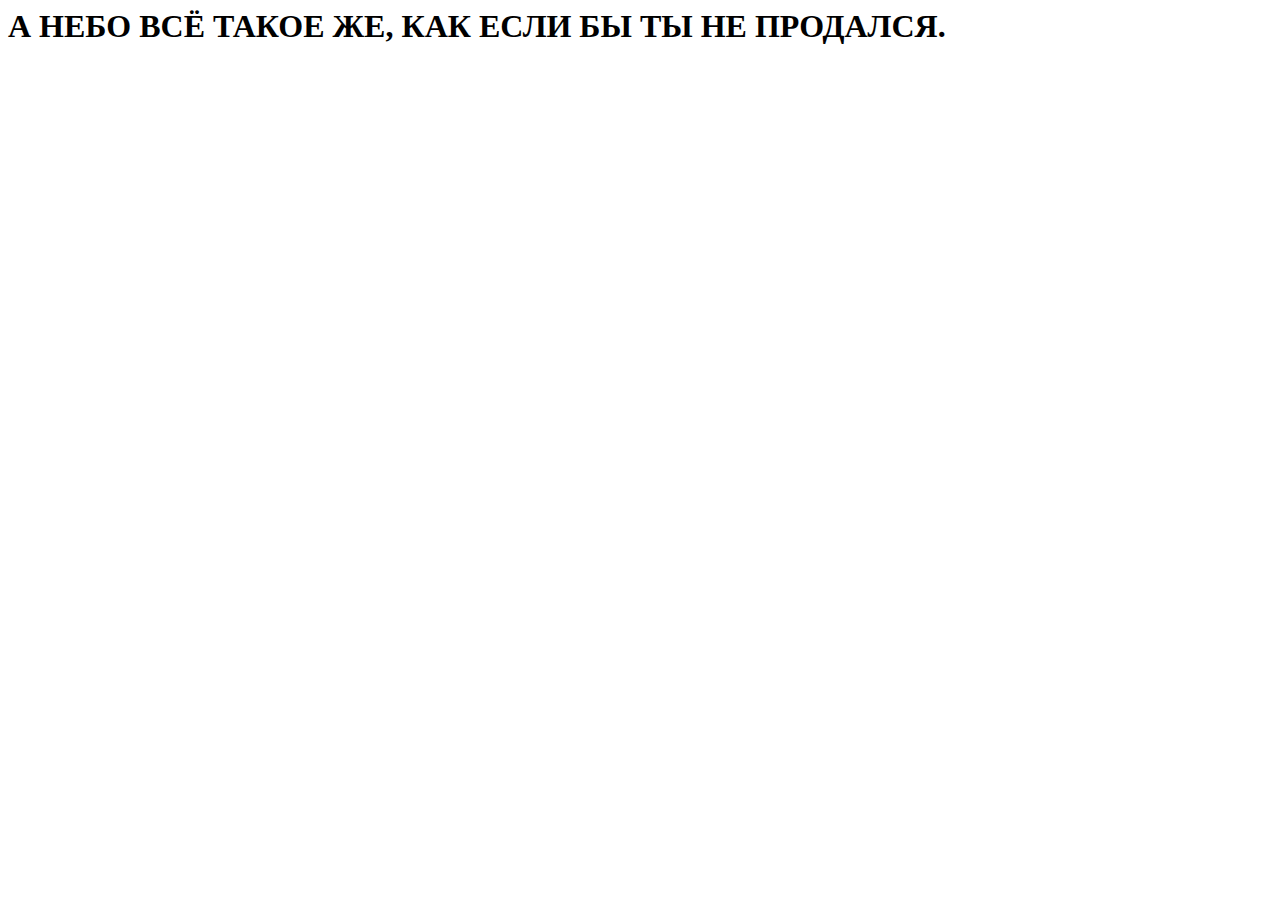
==== lab1/index.html @ afc54ede "second commit lab1" ====
<html>
<head>
  <meta http-equiv="Content-Type" content="text/html; charset=utf-8">
  <title>САЙТ ПОСВЯЩЁННЫЙ ГРУППЕ ГРАЖДАНСКАЯ ОБОРОНА</title>
</head>
<body>

<h1 style="position: center;">А НЕБО ВСЁ ТАКОЕ ЖЕ, КАК ЕСЛИ БЫ ТЫ НЕ ПРОДАЛСЯ.</h1>

</body>
</html>
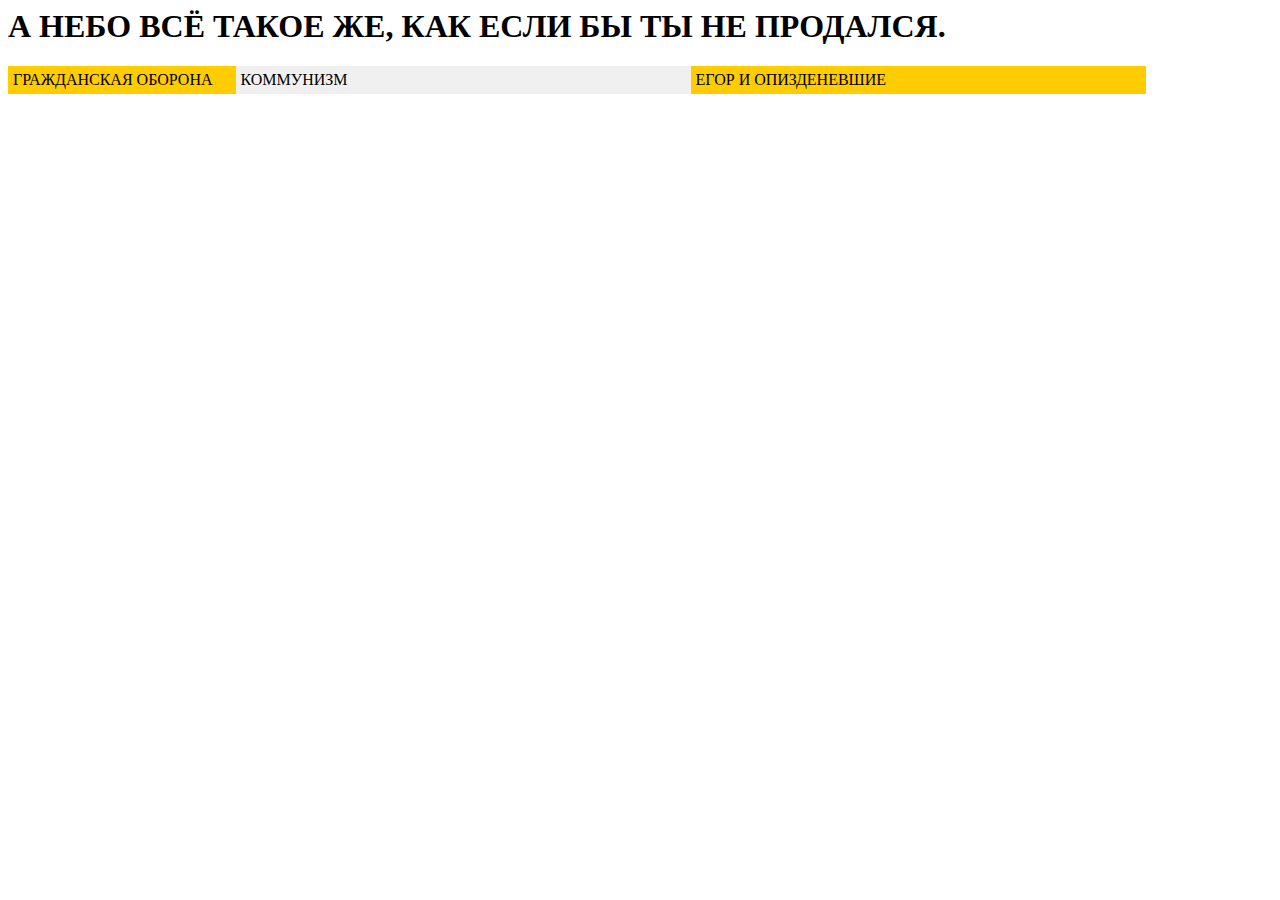
==== commit 0210f930: "second commit lab1" ====
--- a/lab1/index.html
+++ b/lab1/index.html
@@ -1,11 +1,37 @@
 <html>
 <head>
-  <meta http-equiv="Content-Type" content="text/html; charset=utf-8">
-  <title>САЙТ ПОСВЯЩЁННЫЙ ГРУППЕ ГРАЖДАНСКАЯ ОБОРОНА</title>
+  	<meta http-equiv="Content-Type" content="text/html; charset=utf-8">
+  	<title>САЙТ ПОСВЯЩЁННЫЙ ГРУППЕ ГРАЖДАНСКАЯ ОБОРОНА</title>
+  	<style type="text/css">
+		TD {
+			/*border: 1px;
+			border-color: #000;*/
+    			vertical-align: top;
+   		}
+	   	#col1 {
+	    		width: 20%;
+	    		background: #fc0;
+	   	}
+	   	#col2 {
+	    		width: 40%;
+	    		background: #f0f0f0;
+	   	}
+	   	#col3 {
+	    		width: 40%;
+	    		background: #fc0;
+	   	}
+  </style>
 </head>
 <body>
+	<h1 style="position: center;">А НЕБО ВСЁ ТАКОЕ ЖЕ, КАК ЕСЛИ БЫ ТЫ НЕ ПРОДАЛСЯ.</h1>
 
-<h1 style="position: center;">А НЕБО ВСЁ ТАКОЕ ЖЕ, КАК ЕСЛИ БЫ ТЫ НЕ ПРОДАЛСЯ.</h1>
+ 	<table width="90%" cellpadding="5" cellspacing="0">
+   		<tr>
+    			<td id="col1">ГРАЖДАНСКАЯ ОБОРОНА</td>
+    			<td id="col2">КОММУНИЗМ</td>
+			<td id="col3">ЕГОР И ОПИЗДЕНЕВШИЕ</td>
+   		</tr>
+  	</table>
 
 </body>
 </html>
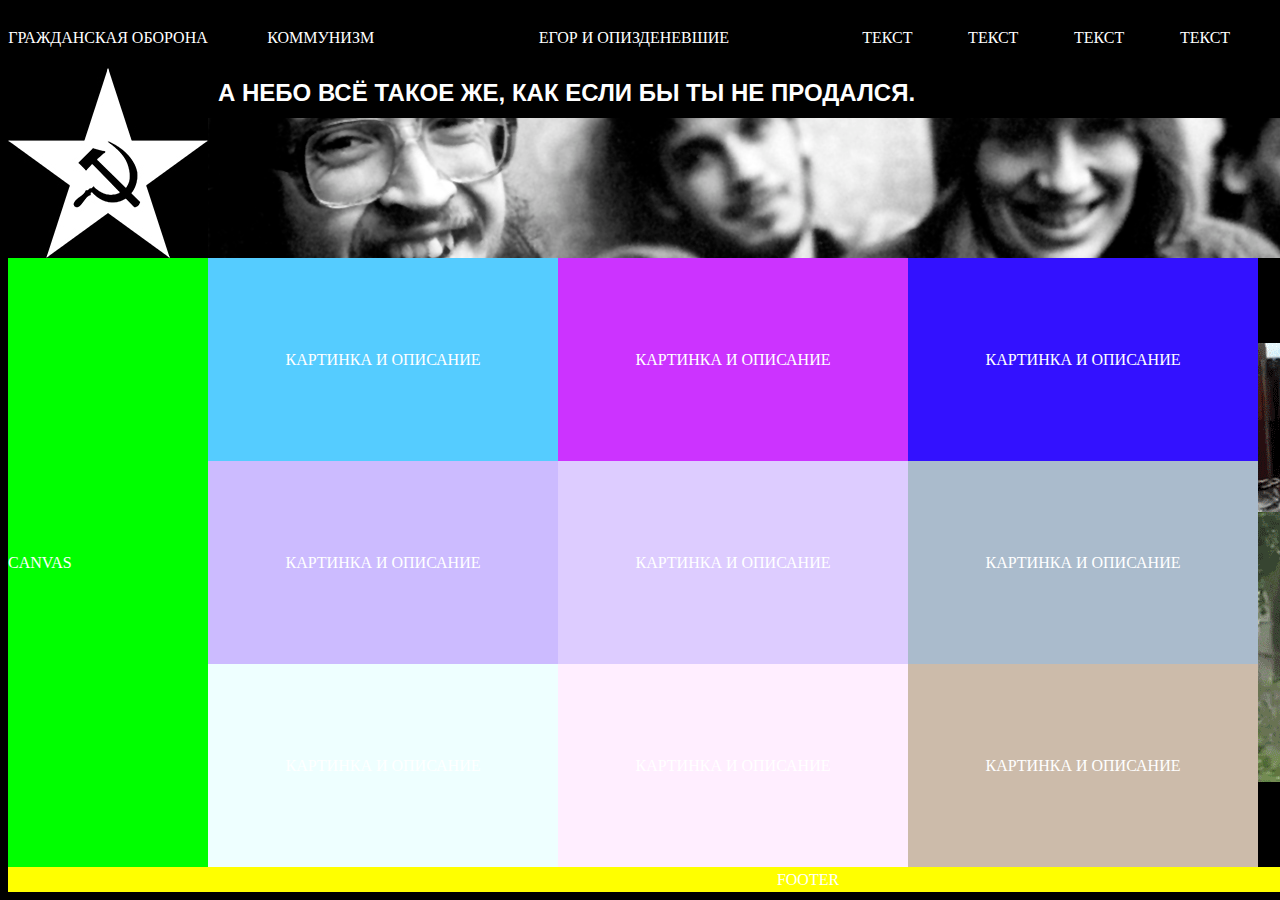
==== commit ba1ccfe2: "next..." ====
--- a/lab1/index.html
+++ b/lab1/index.html
@@ -3,35 +3,99 @@
   	<meta http-equiv="Content-Type" content="text/html; charset=utf-8">
   	<title>САЙТ ПОСВЯЩЁННЫЙ ГРУППЕ ГРАЖДАНСКАЯ ОБОРОНА</title>
   	<style type="text/css">
-		TD {
-			/*border: 1px;
-			border-color: #000;*/
-    			vertical-align: top;
-   		}
-	   	#col1 {
-	    		width: 20%;
-	    		background: #fc0;
+  		body {
+
+  			color: #fff;
+  			background-color: #000;
+  		}
+  		table {
+  			width: 100%;
+	   		height: 100%;
+  		}
+	   	#table-inside {
+	   		margin: 0px; 
+	   		padding: 0px;
 	   	}
-	   	#col2 {
-	    		width: 40%;
-	    		background: #f0f0f0;
+	   	#links {
+	   		height: 60px;
 	   	}
-	   	#col3 {
-	    		width: 40%;
-	    		background: #fc0;
+	   	#about {
+	   		height: 50px;
+	   		padding:10px;
+	   		font:  bold 18pt sans-serif;
 	   	}
-  </style>
+	   	#main {
+	   		text-align: center;
+	   	}
+	   	#logo {
+	   		width: 200px;
+	   		height: 190px;
+	   	}
+	   	#banner {
+	   		width: 1400px;
+	   		height: 140px;
+	   	}
+	   	#gifs {
+	   		width: 20%;
+	   	}
+  	</style>
 </head>
 <body>
-	<h1 style="position: center;">А НЕБО ВСЁ ТАКОЕ ЖЕ, КАК ЕСЛИ БЫ ТЫ НЕ ПРОДАЛСЯ.</h1>
+<!--	<h1>А НЕБО ВСЁ ТАКОЕ ЖЕ, КАК ЕСЛИ БЫ ТЫ НЕ ПРОДАЛСЯ.</h1>-->
 
- 	<table width="90%" cellpadding="5" cellspacing="0">
+ 	<table cellpadding="0" cellspacing="0">
+   		<tr id="links" align="center">
+    			<td>ГРАЖДАНСКАЯ ОБОРОНА</td>
+    			<td>КОММУНИЗМ</td>
+			<td>ЕГОР И ОПИЗДЕНЕВШИЕ</td>
+			<td>ТЕКСТ</td>
+			<td>ТЕКСТ</td>
+			<td>ТЕКСТ</td>
+			<td>ТЕКСТ</td>
+			<td>ТЕКСТ</td>
+   		</tr>
    		<tr>
-    			<td id="col1">ГРАЖДАНСКАЯ ОБОРОНА</td>
-    			<td id="col2">КОММУНИЗМ</td>
-			<td id="col3">ЕГОР И ОПИЗДЕНЕВШИЕ</td>
+   			<td id="logo"><img src="img/logo_200x190_black.jpg"></td>
+   			<td id="table-inside" colspan="7">
+   				<table cellpadding="0" cellspacing="0">
+   					<tr>
+   						<td id="about">А НЕБО ВСЁ ТАКОЕ ЖЕ, КАК ЕСЛИ БЫ ТЫ НЕ ПРОДАЛСЯ.</td>
+   					</tr>
+   					<tr>
+   						<td id="banner"><img src="img/banner_1400x140.jpg"></td>
+   					</tr>
+   				</table>
+   			</td>
    		</tr>
+   		<tr>
+   			<td bgcolor=#0f0>CANVAS</td>
+   			<td id="table-inside" colspan="6">
+   				<table id="main" cellpadding="10" cellspacing="0">
+   					<tr>
+   						<td bgcolor=#5cf>КАРТИНКА И ОПИСАНИЕ</td>
+   						<td bgcolor=#c3f>КАРТИНКА И ОПИСАНИЕ</td>
+   						<td bgcolor=#31f>КАРТИНКА И ОПИСАНИЕ</td>
+   					</tr>
+   					<tr>
+   						<td bgcolor=#cbf>КАРТИНКА И ОПИСАНИЕ</td>
+   						<td bgcolor=#dcf>КАРТИНКА И ОПИСАНИЕ</td>
+   						<td bgcolor=#abc>КАРТИНКА И ОПИСАНИЕ</td>
+   					</tr>
+   					<tr>
+   						<td bgcolor=#eff>КАРТИНКА И ОПИСАНИЕ</td>
+   						<td bgcolor=#fef>КАРТИНКА И ОПИСАНИЕ</td>
+   						<td bgcolor=#cba>КАРТИНКА И ОПИСАНИЕ</td>
+   					</tr>
+   				</table>
+   			</td>
+   			<td id="gifs">
+   				<img src="img/1.gif">
+   				<img src="img/2.gif">
+   			</td>
+   		</tr>
+   		
+   		<tr><td colspan="8" align="center" bgcolor=#ff0>FOOTER</td></tr>
+   		
   	</table>
-
 </body>
 </html>
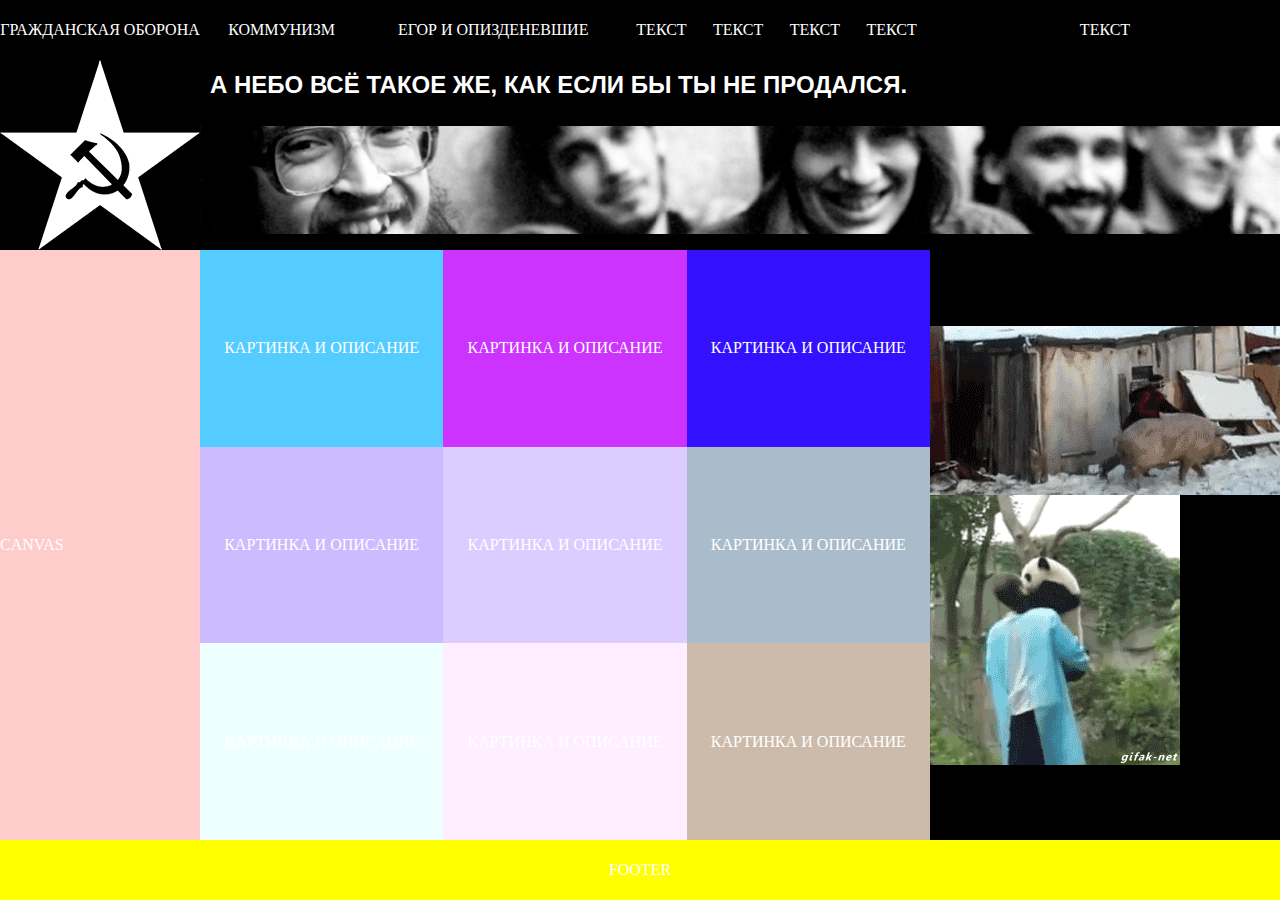
==== commit 225591d1: "next..." ====
--- a/lab1/index.html
+++ b/lab1/index.html
@@ -4,7 +4,8 @@
   	<title>САЙТ ПОСВЯЩЁННЫЙ ГРУППЕ ГРАЖДАНСКАЯ ОБОРОНА</title>
   	<style type="text/css">
   		body {
-
+  			padding: 0px;
+  			margin: 0px;
   			color: #fff;
   			background-color: #000;
   		}
@@ -32,8 +33,11 @@
 	   		height: 190px;
 	   	}
 	   	#banner {
-	   		width: 1400px;
+	   		width: 100%;
 	   		height: 140px;
+	   	}
+	   	#footer {
+	   		height: 60px;
 	   	}
 	   	#gifs {
 	   		width: 20%;
@@ -55,22 +59,22 @@
 			<td>ТЕКСТ</td>
    		</tr>
    		<tr>
-   			<td id="logo"><img src="img/logo_200x190_black.jpg"></td>
+   			<td id="logo" align="right" ><img src="img/logo_200x190_black.jpg"></td>
    			<td id="table-inside" colspan="7">
    				<table cellpadding="0" cellspacing="0">
    					<tr>
    						<td id="about">А НЕБО ВСЁ ТАКОЕ ЖЕ, КАК ЕСЛИ БЫ ТЫ НЕ ПРОДАЛСЯ.</td>
    					</tr>
    					<tr>
-   						<td id="banner"><img src="img/banner_1400x140.jpg"></td>
+   						<td id="banner"><img width="100%" src="img/banner_1400x140.jpg"></td>
    					</tr>
    				</table>
    			</td>
    		</tr>
    		<tr>
-   			<td bgcolor=#0f0>CANVAS</td>
+   			<td bgcolor=#fcc>CANVAS</td>
    			<td id="table-inside" colspan="6">
-   				<table id="main" cellpadding="10" cellspacing="0">
+   				<table id="main" cellpadding="0" cellspacing="0">
    					<tr>
    						<td bgcolor=#5cf>КАРТИНКА И ОПИСАНИЕ</td>
    						<td bgcolor=#c3f>КАРТИНКА И ОПИСАНИЕ</td>
@@ -94,7 +98,7 @@
    			</td>
    		</tr>
    		
-   		<tr><td colspan="8" align="center" bgcolor=#ff0>FOOTER</td></tr>
+   		<tr><td id="footer" colspan="8" align="center" bgcolor=#ff0>FOOTER</td></tr>
    		
   	</table>
 </body>
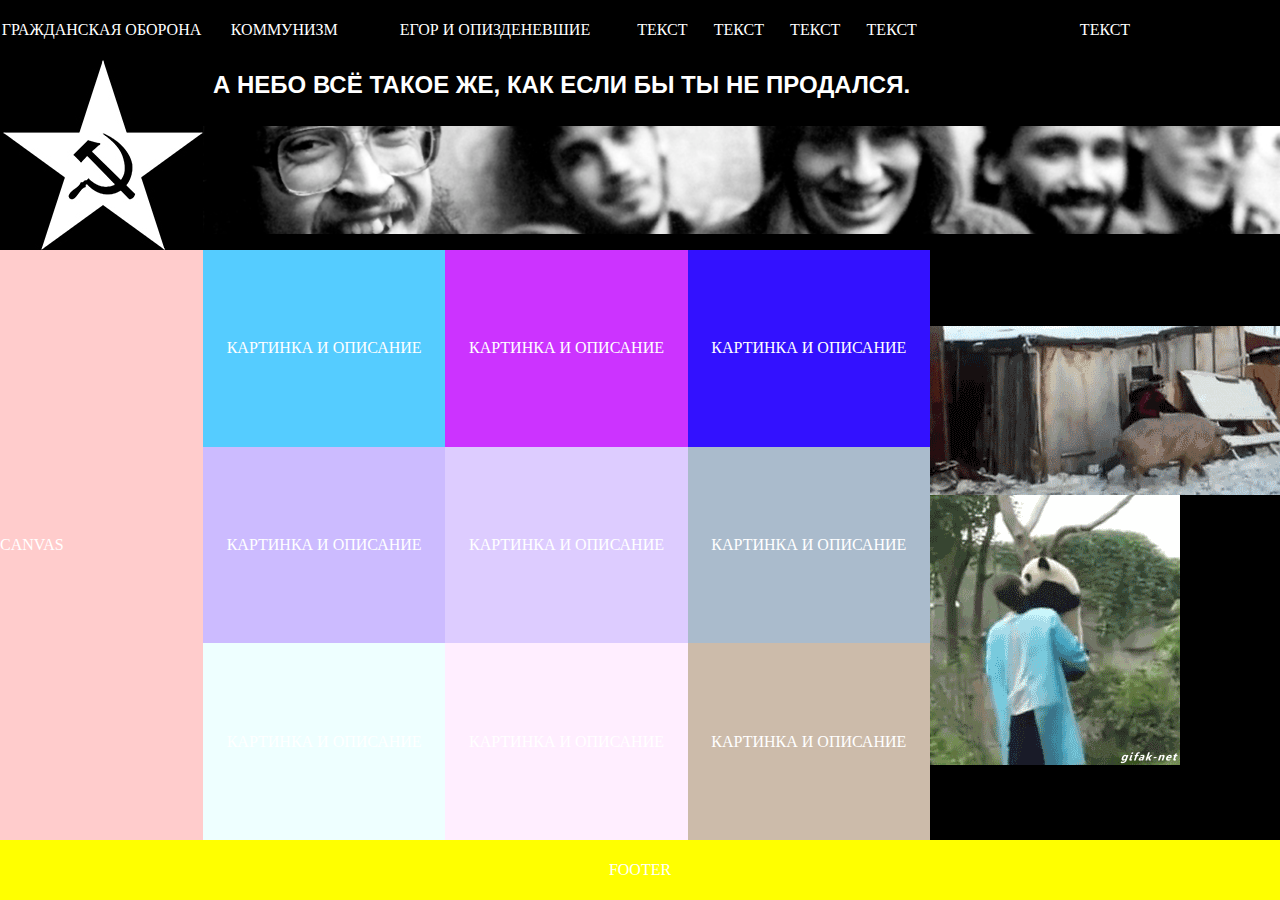
==== commit b5f3673a: "next..." ====
--- a/lab1/index.html
+++ b/lab1/index.html
@@ -59,7 +59,7 @@
 			<td>ТЕКСТ</td>
    		</tr>
    		<tr>
-   			<td id="logo" align="right" ><img src="img/logo_200x190_black.jpg"></td>
+   			<td id="logo"><img align="right"  src="img/logo_200x190_black.jpg"></td>
    			<td id="table-inside" colspan="7">
    				<table cellpadding="0" cellspacing="0">
    					<tr>
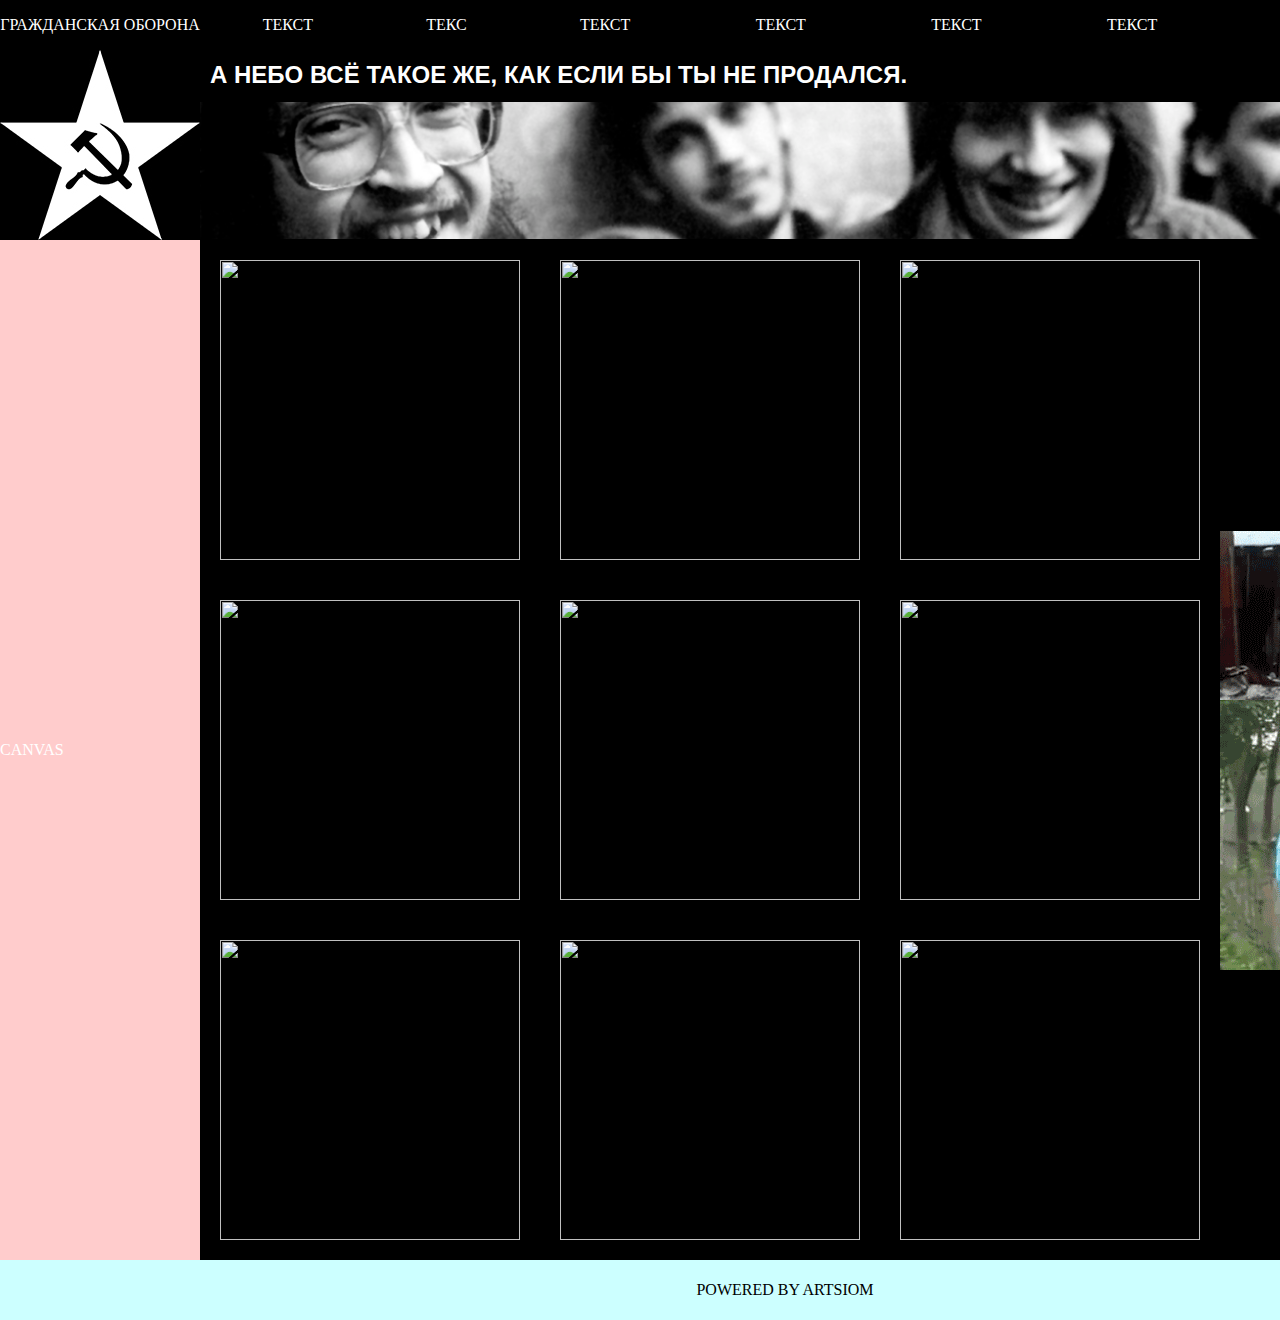
==== commit a4cc7cf0: "next..." ====
--- a/lab1/index.html
+++ b/lab1/index.html
@@ -18,7 +18,7 @@
 	   		padding: 0px;
 	   	}
 	   	#links {
-	   		height: 60px;
+	   		height: 50px;
 	   	}
 	   	#about {
 	   		height: 50px;
@@ -38,9 +38,14 @@
 	   	}
 	   	#footer {
 	   		height: 60px;
+	   		color: #000; 
 	   	}
 	   	#gifs {
 	   		width: 20%;
+	   	}
+	   	#album {
+	   		width: 300px;
+	   		height: 300px;
 	   	}
   	</style>
 </head>
@@ -50,8 +55,8 @@
  	<table cellpadding="0" cellspacing="0">
    		<tr id="links" align="center">
     			<td>ГРАЖДАНСКАЯ ОБОРОНА</td>
-    			<td>КОММУНИЗМ</td>
-			<td>ЕГОР И ОПИЗДЕНЕВШИЕ</td>
+    			<td>ТЕКСТ</td>
+			<td>ТЕКС</td>
 			<td>ТЕКСТ</td>
 			<td>ТЕКСТ</td>
 			<td>ТЕКСТ</td>
@@ -59,7 +64,7 @@
 			<td>ТЕКСТ</td>
    		</tr>
    		<tr>
-   			<td id="logo"><img align="right"  src="img/logo_200x190_black.jpg"></td>
+   			<td id="logo" align="center"><img src="img/logo_200x190_black.jpg"></td>
    			<td id="table-inside" colspan="7">
    				<table cellpadding="0" cellspacing="0">
    					<tr>
@@ -74,21 +79,21 @@
    		<tr>
    			<td bgcolor=#fcc>CANVAS</td>
    			<td id="table-inside" colspan="6">
-   				<table id="main" cellpadding="0" cellspacing="0">
+   				<table id="main" cellpadding="20" cellspacing="0">
    					<tr>
-   						<td bgcolor=#5cf>КАРТИНКА И ОПИСАНИЕ</td>
-   						<td bgcolor=#c3f>КАРТИНКА И ОПИСАНИЕ</td>
-   						<td bgcolor=#31f>КАРТИНКА И ОПИСАНИЕ</td>
+   						<td><img id="album" align="center" src="img/8.jpg"></td>
+   						<td><img id="album" align="center" src="img/2.jpg"></td>
+   						<td><img id="album" align="center" src="img/3.jpg"></td>
    					</tr>
    					<tr>
-   						<td bgcolor=#cbf>КАРТИНКА И ОПИСАНИЕ</td>
-   						<td bgcolor=#dcf>КАРТИНКА И ОПИСАНИЕ</td>
-   						<td bgcolor=#abc>КАРТИНКА И ОПИСАНИЕ</td>
+   						<td><img id="album" align="center" src="img/1.jpg"</td>
+   						<td><img id="album" align="center" src="img/4.jpg"></td>
+   						<td><img id="album" align="center" src="img/5.jpg"></td>
    					</tr>
    					<tr>
-   						<td bgcolor=#eff>КАРТИНКА И ОПИСАНИЕ</td>
-   						<td bgcolor=#fef>КАРТИНКА И ОПИСАНИЕ</td>
-   						<td bgcolor=#cba>КАРТИНКА И ОПИСАНИЕ</td>
+   						<td><img id="album" align="center" src="img/6.jpg"></td>
+   						<td><img id="album" align="center" src="img/9.jpg"></td>
+   						<td><img id="album" align="center" src="img/10.jpg"></td>
    					</tr>
    				</table>
    			</td>
@@ -98,7 +103,7 @@
    			</td>
    		</tr>
    		
-   		<tr><td id="footer" colspan="8" align="center" bgcolor=#ff0>FOOTER</td></tr>
+   		<tr><td id="footer" colspan="8" align="center" bgcolor=#cff>POWERED BY ARTSIOM</td></tr>
    		
   	</table>
 </body>
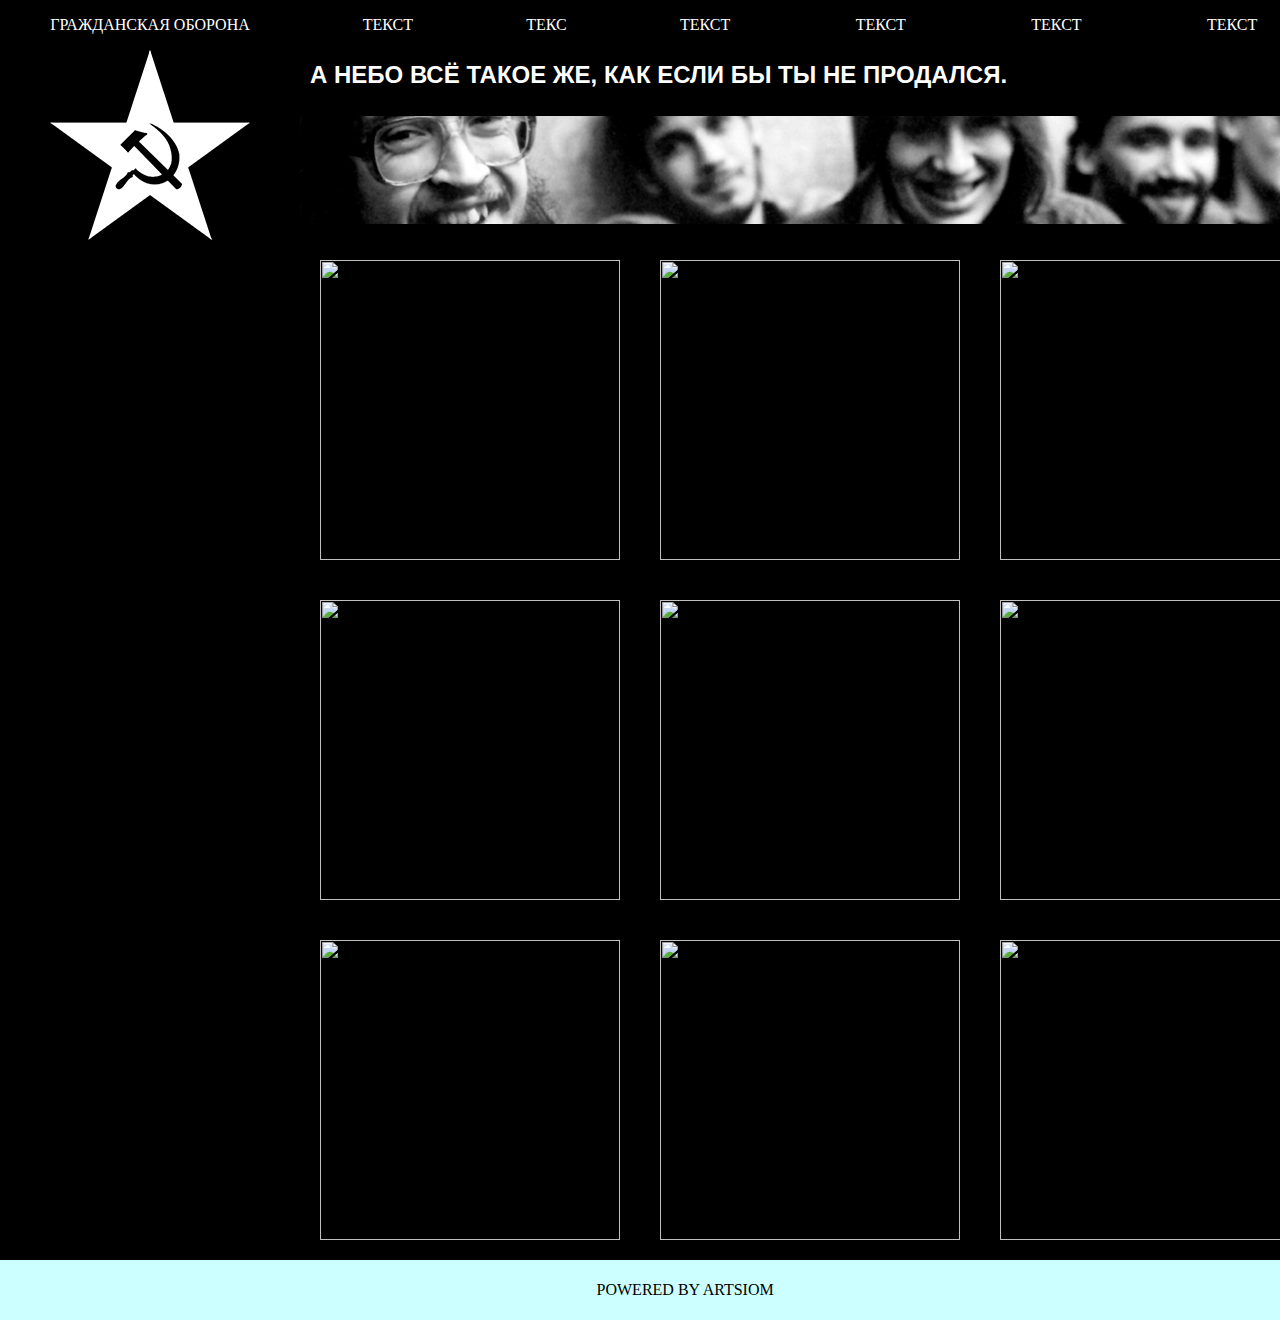
==== commit d88f1f8a: "deploy!" ====
--- a/lab1/index.html
+++ b/lab1/index.html
@@ -2,6 +2,7 @@
 <head>
   	<meta http-equiv="Content-Type" content="text/html; charset=utf-8">
   	<title>САЙТ ПОСВЯЩЁННЫЙ ГРУППЕ ГРАЖДАНСКАЯ ОБОРОНА</title>
+  	<script type = "text/javascript" src = "js/paint.js"></script>
   	<style type="text/css">
   		body {
   			padding: 0px;
@@ -41,11 +42,15 @@
 	   		color: #000; 
 	   	}
 	   	#gifs {
-	   		width: 20%;
+	   		vertical-align: top;
+	   		padding-top: 20px;
 	   	}
 	   	#album {
 	   		width: 300px;
 	   		height: 300px;
+	   	}
+	   	#paint {
+	   		vertical-align: top;
 	   	}
   	</style>
 </head>
@@ -77,7 +82,7 @@
    			</td>
    		</tr>
    		<tr>
-   			<td bgcolor=#fcc>CANVAS</td>
+   			<td id="paint"><canvas id="tablet" height="1000"></div></td>
    			<td id="table-inside" colspan="6">
    				<table id="main" cellpadding="20" cellspacing="0">
    					<tr>
@@ -98,8 +103,11 @@
    				</table>
    			</td>
    			<td id="gifs">
-   				<img src="img/1.gif">
-   				<img src="img/2.gif">
+   				<img width="100%" src="img/1.gif">
+   				<img width="100%" src="img/cat.gif">
+   				<img width="100%" src="img/kater.gif">
+   				<img width="100%" src="img/2.gif">
+   				
    			</td>
    		</tr>
    		
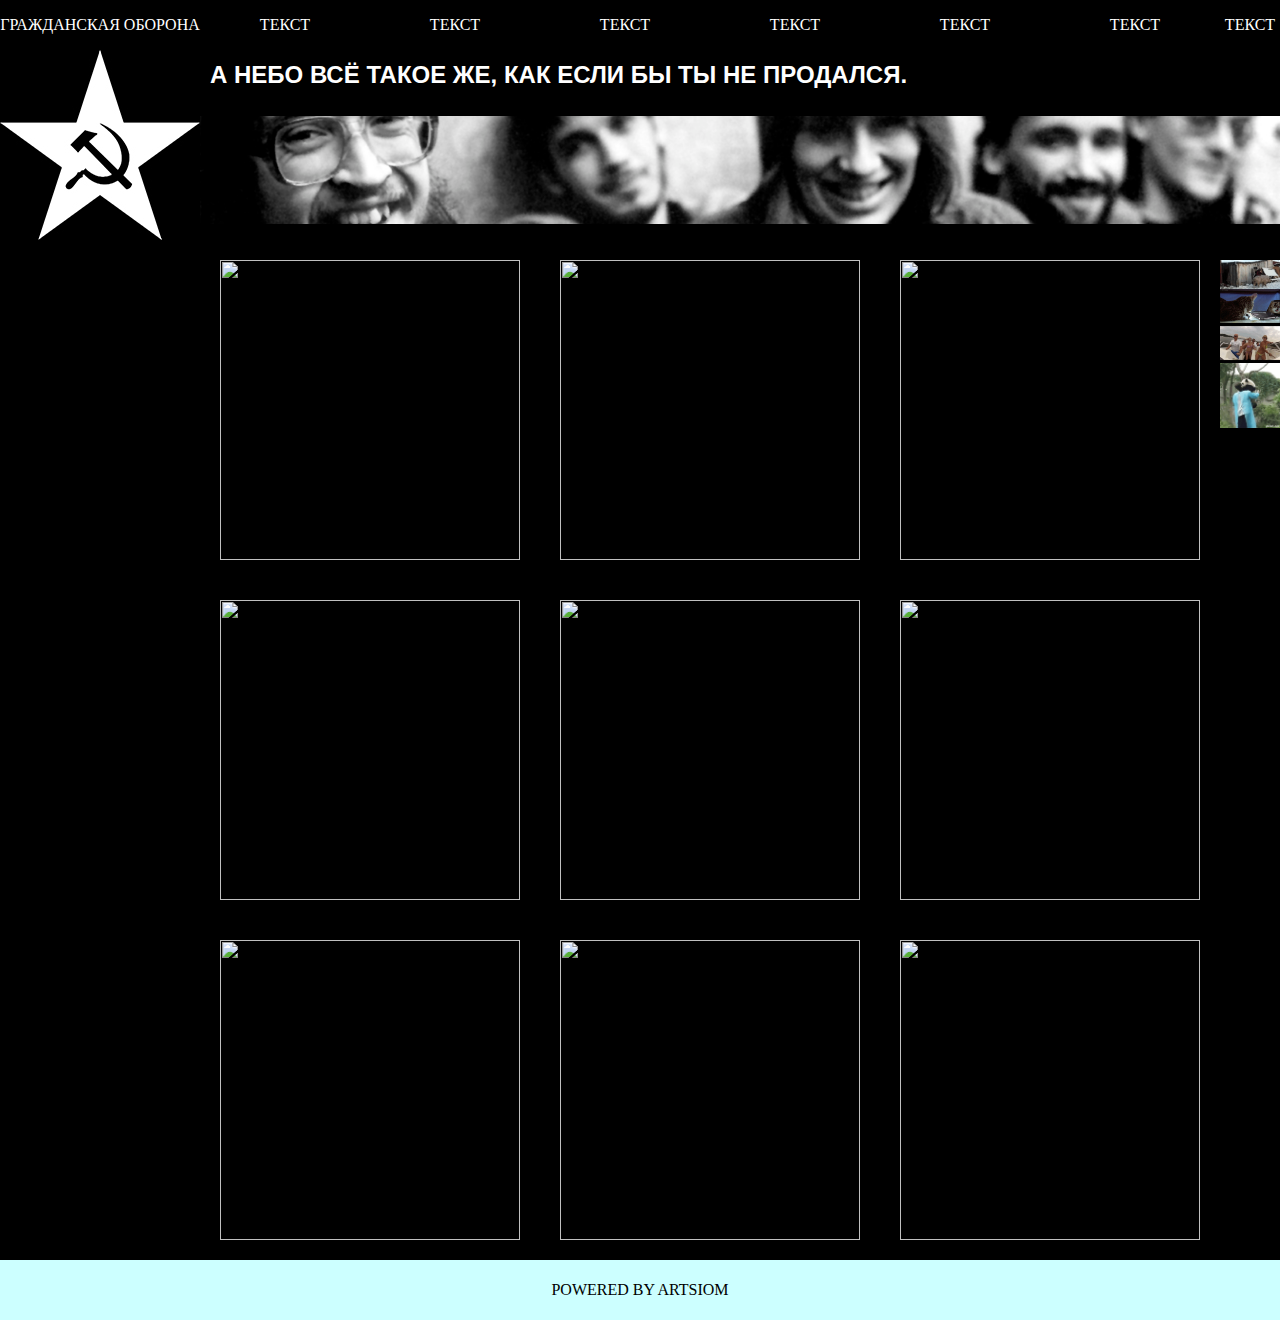
==== commit d2e397c3: "RELEASE" ====
--- a/lab1/index.html
+++ b/lab1/index.html
@@ -3,6 +3,7 @@
   	<meta http-equiv="Content-Type" content="text/html; charset=utf-8">
   	<title>САЙТ ПОСВЯЩЁННЫЙ ГРУППЕ ГРАЖДАНСКАЯ ОБОРОНА</title>
   	<script type = "text/javascript" src = "js/paint.js"></script>
+  	<link rel="prefetch" href="#"/>
   	<style type="text/css">
   		body {
   			padding: 0px;
@@ -14,11 +15,16 @@
   			width: 100%;
 	   		height: 100%;
   		}
+  		a {
+	   		text-decoration: none;
+	   		color: white;
+	   	}
 	   	#table-inside {
 	   		margin: 0px; 
 	   		padding: 0px;
 	   	}
 	   	#links {
+	   		width: 100%;
 	   		height: 50px;
 	   	}
 	   	#about {
@@ -30,8 +36,7 @@
 	   		text-align: center;
 	   	}
 	   	#logo {
-	   		width: 200px;
-	   		height: 190px;
+	   	
 	   	}
 	   	#banner {
 	   		width: 100%;
@@ -55,13 +60,11 @@
   	</style>
 </head>
 <body>
-<!--	<h1>А НЕБО ВСЁ ТАКОЕ ЖЕ, КАК ЕСЛИ БЫ ТЫ НЕ ПРОДАЛСЯ.</h1>-->
-
  	<table cellpadding="0" cellspacing="0">
    		<tr id="links" align="center">
-    			<td>ГРАЖДАНСКАЯ ОБОРОНА</td>
+    			<td><a href="#">ГРАЖДАНСКАЯ ОБОРОНА</a></td>
     			<td>ТЕКСТ</td>
-			<td>ТЕКС</td>
+			<td>ТЕКСТ</td>
 			<td>ТЕКСТ</td>
 			<td>ТЕКСТ</td>
 			<td>ТЕКСТ</td>
@@ -82,7 +85,7 @@
    			</td>
    		</tr>
    		<tr>
-   			<td id="paint"><canvas id="tablet" height="1000"></div></td>
+   			<td id="paint"><canvas id="tablet" width="200" height="1000"></div></td>
    			<td id="table-inside" colspan="6">
    				<table id="main" cellpadding="20" cellspacing="0">
    					<tr>
@@ -106,8 +109,7 @@
    				<img width="100%" src="img/1.gif">
    				<img width="100%" src="img/cat.gif">
    				<img width="100%" src="img/kater.gif">
-   				<img width="100%" src="img/2.gif">
-   				
+   				<img width="100%" src="img/2.gif">	
    			</td>
    		</tr>
    		
